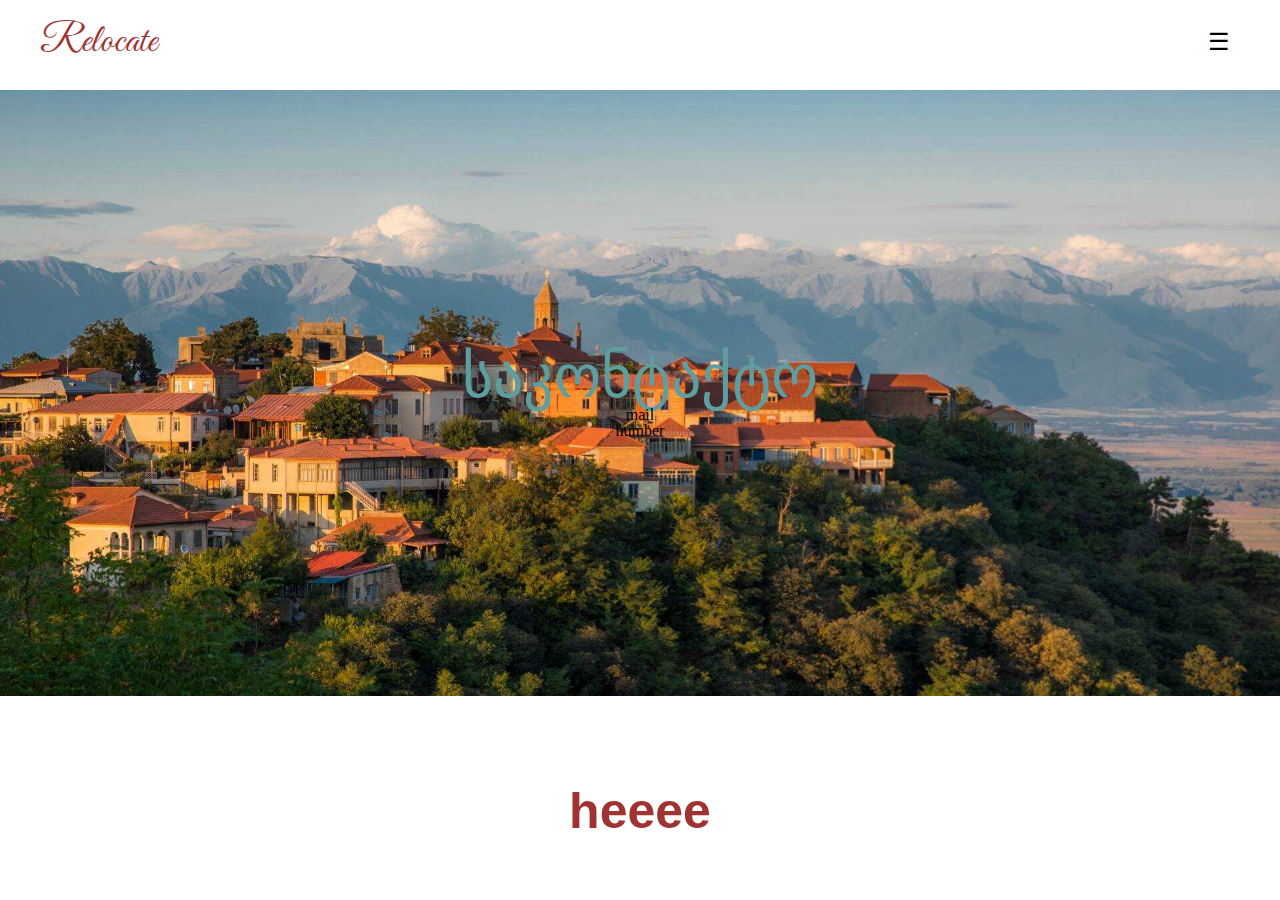
==== contact.html @ 4d9b120b "ოო" ====
<!DOCTYPE html>
<html lang="en">
<head>
    <meta charset="UTF-8">
    <meta name="viewport" content="width=device-width, initial-scale=1.0">
    <title>Final Project</title>
    <link rel="stylesheet" href="scss/global.css">
    <link rel="preconnect" href="https://fonts.googleapis.com">
<link rel="preconnect" href="https://fonts.gstatic.com" crossorigin>
<link href="https://fonts.googleapis.com/css2?family=Great+Vibes&display=swap" rel="stylesheet">
</head>
<body>
    <header>
        <div class="container">
            <div class="header">
                <h2 class="h2" >Relocate</h2>
                    <label for="menu-toggle" class="menu-icon">&#9776;</label>
                    <input type="checkbox" id="menu-toggle">
                    <nav>
                      <ul>
                        <li><a href="#">დანიშნულების ადგილი</a></li>
                        <li><a href="#">შემოთავაზებები</a></li>
                        <li><a href="#">კუკუ</a></li>
                        <li><a href="#">მოგზაურობა</a></li>
                      </ul>
                    </nav>
                  </header>
                  </div>
            </div>
        </div>
    </header>
 
    <section class="section">
        <div class="img">
            <h3>საკონტაქტო</h3>
            <p>mail</p>
            <p>number</p>
            
        </div>
        <section class="sekcia" >
            <h1>heeee</h1>
        </section>
    
</body>
</html>
---- scss/global.css ----
@import url("//cdn.web-fonts.ge/fonts/bpg-ucnobi/css/bpg-ucnobi.min.css");
@import url("//cdn.web-fonts.ge/fonts/alk-rounded-nusx-med/css/alk-rounded-nusx-med.min.css");
@import url("https://fonts.googleapis.com/css2?family=Poppins:wght@300;400;500;600;700&display=swap");
html, body, div, span, applet, object, iframe,
h1, h2, h3, h4, h5, h6, p, blockquote, pre,
a, abbr, acronym, address, big, cite, code,
del, dfn, em, img, ins, kbd, q, s, samp,
small, strike, strong, sub, sup, tt, var,
b, u, i, center,
dl, dt, dd, ol, ul, li,
fieldset, form, label, legend,
table, caption, tbody, tfoot, thead, tr, th, td,
article, aside, canvas, details, embed,
figure, figcaption, footer, header, hgroup,
menu, nav, output, ruby, section, summary,
time, mark, audio, video {
  margin: 0;
  padding: 0;
  border: 0;
  font-size: 100%;
  font: inherit;
  vertical-align: baseline;
}

/* HTML5 display-role reset for older browsers */
article, aside, details, figcaption, figure,
footer, header, hgroup, menu, nav, section {
  display: block;
}

body {
  line-height: 1;
}

ol, ul {
  list-style: none;
}

blockquote, q {
  quotes: none;
}

blockquote:before, blockquote:after,
q:before, q:after {
  content: "";
  content: none;
}

table {
  border-collapse: collapse;
  border-spacing: 0;
}

* {
  box-sizing: border-box;
}

a {
  text-decoration: none;
}

@media screen and (min-width: 768px) {
  .footer-content {
    flex-direction: row;
  }
  .footer p {
    margin-right: 20px;
  }
}
@media screen and (max-width: 768px) {
  header {
    height: 200px;
  }
  nav {
    display: block;
  }
  nav ul {
    display: flex;
    flex-direction: column;
    align-items: center;
  }
  nav li {
    margin: 5px 0;
  }
  #menu-toggle:checked + label.menu-icon {
    background-color: #444;
  }
}
header {
  width: 100%;
  height: 80px;
  padding: 21px 0;
  background: white;
  position: fixed;
  top: 0;
  z-index: 1;
  height: 84px;
  display: flex;
  justify-content: space-between;
  align-items: center;
}
header .container {
  max-width: 1200px;
  width: 100%;
  margin: 0 auto;
}
header .container .header {
  height: 84px;
  display: flex;
  justify-content: space-between;
  align-items: center;
}
header .container .header ul {
  display: flex;
  justify-content: space-between;
}
header .container .header ul a {
  font-weight: 600;
  font-size: 18px;
  color: black;
}
header .container .header ul .h2 {
  font-family: "Great Vibes", cursive;
  color: rgb(161, 50, 50);
  font-size: 40px;
}

.h2 {
  font-family: "Great Vibes", cursive;
  color: rgb(161, 50, 50);
  font-size: 40px;
}

section {
  margin-top: 90px;
}

.section {
  width: 100%;
}
.section .img {
  width: 100%;
  height: 606px;
  background-image: url(../images/picc1.jpg);
  display: flex;
  justify-content: center;
  align-items: center;
  flex-direction: column;
  background-size: cover;
  background-repeat: no-repeat;
}
.section .img h3 {
  color: cadetblue;
  font-size: 60px;
  font-weight: 300;
}

.logo {
  font-size: 24px;
  flex: 1;
}

nav {
  display: none;
}
nav ul {
  list-style: none;
  margin: 0;
  padding: 0;
}
nav li {
  display: block;
}
nav a {
  color: #fff;
  text-decoration: none;
  padding: 10px;
  display: block;
}

.menu-icon {
  font-size: 24px;
  cursor: pointer;
  margin-right: 10px;
}

#menu-toggle {
  display: none;
}

#menu-toggle:checked ~ nav {
  display: block;
}

@media screen and (max-width: 768px) {
  header {
    height: 200px;
  }
  nav {
    display: block;
  }
  nav ul {
    display: flex;
    flex-direction: column;
    align-items: center;
  }
  nav li {
    margin: 5px 0;
  }
  #menu-toggle:checked + label.menu-icon {
    background-color: #444;
  }
}
.card-container {
  display: flex;
  justify-content: space-around;
  flex-wrap: wrap;
  position: relative;
  width: 634px;
  height: 951px;
}
.card-container .card-content {
  width: 200px;
  margin-bottom: 50px;
}
.card-container .card-content img {
  width: 100%;
  margin-bottom: 23px;
}
.card-container .card-content h3 {
  color: #343232;
  font-size: 19px;
  font-family: Helvetica;
  margin-bottom: 9px;
}
.card-container .card-content p {
  color: #636060;
  font-size: 18px;
  font-family: Helvetica;
  width: 100%;
}

.image-gallery {
  display: flex;
  flex-wrap: wrap;
  gap: 20px;
}
.image-gallery .image-item {
  position: relative;
  flex: 1 0 250px;
}
.image-gallery .image-item img {
  width: 100%;
  height: auto;
  border-radius: 5px;
}
.image-gallery .image-item .image-text {
  position: absolute;
  top: 0;
  left: 0;
  width: 100%;
  height: 100%;
  background-color: rgba(0, 0, 0, 0.7);
  color: white;
  font-size: 16px;
  display: flex;
  justify-content: center;
  align-items: center;
  opacity: 0;
  border-radius: 5px;
  transition: opacity 0.3s ease;
  font-weight: 600;
}
.image-gallery .image-item .image-text a {
  color: #fff;
}

.image-item:hover .image-text {
  opacity: 1;
}

.sekcia {
  text-align: center;
}
.sekcia h1 {
  font-weight: 600;
  color: rgb(161, 50, 50);
  font-size: 50px;
  font-family: "ALK Rounded Nusx Med", sans-serif;
}
.sekcia p {
  font-family: "Great Vibes", cursive;
  color: rgb(161, 50, 50);
  font-size: 40px;
}

@media screen and (min-width: 768px) {
  .footer-content {
    flex-direction: row;
  }
  .footer p {
    margin-right: 20px;
  }
}
.image-container {
  position: relative;
  display: flex;
}
.image-container .image-text {
  position: absolute;
  top: 0;
  left: 0;
  width: 100%;
  height: 100%;
  background-color: rgba(0, 0, 0, 0.7);
  color: #fff;
  font-size: 16px;
  display: flex;
  justify-content: center;
  align-items: center;
  opacity: 0;
  transition: opacity 0.3s ease;
}

.image-container:hover .image-text {
  opacity: 1;
}

.teqsti {
  width: 600px;
  margin-left: 30px;
  display: inline-block;
  float: left;
}

.image-container {
  position: relative;
  overflow: hidden;
}
.image-container img {
  width: 100%;
  height: 100%;
  -o-object-fit: cover;
     object-fit: cover;
}
.image-container .text-overlay {
  position: absolute;
  top: 0;
  left: 0;
  width: 100%;
  height: 100%;
  background-color: rgba(0, 0, 0, 0.7);
  color: #fff;
  opacity: 0;
  display: flex;
  flex-direction: column;
  justify-content: center;
  align-items: center;
  transition: opacity 0.3s ease;
}
.image-container .text-overlay h2 {
  font-size: 24px;
  margin-bottom: 10px;
}
.image-container .text-overlay p {
  font-size: 16px;
}
.image-container:hover .text-overlay {
  opacity: 1;
}

.imgs {
  display: flex;
  flex-wrap: wrap;
  margin: 0;
  width: 50px;
  height: 50px;
  gap: 20px;
}

.imgs {
  display: flex;
  justify-content: space-between;
  flex-wrap: wrap;
  align-items: center;
  width: 100%;
  max-width: 500px;
  margin: 0 auto;
}

.car-container {
  display: flex;
  justify-content: space-between;
  flex-wrap: wrap;
  width: 40%;
  float: right;
  margin-left: 40px;
}

.card-content {
  width: 180px;
  margin-bottom: 50px;
}

.card-content img {
  width: 100%;
  margin-bottom: 23px;
}

.card-content h3 {
  color: #343232;
  font-size: 19px;
  font-family: Helvetica;
  margin-bottom: 9px;
}

.card-content p {
  color: #636060;
  font-size: 18px;
  font-family: Helvetica;
  width: 100%;
}

@media (max-width: 1230px) {
  .container {
    width: 90%;
  }
}
@media (max-width: 800px) {
  nav {
    display: none;
  }
  .fa-house {
    display: inline-block;
  }
}
@media (max-width: 768px) {
  .sec-2 {
    display: inline;
    padding-left: 20px;
  }
}
header {
  width: 100%;
  height: 80px;
  padding: 21px 0;
  background: white;
  position: fixed;
  top: 0;
  z-index: 1;
  height: 84px;
  display: flex;
  justify-content: space-between;
  align-items: center;
}
header .container {
  max-width: 1200px;
  width: 100%;
  margin: 0 auto;
}
header .container .header {
  height: 84px;
  display: flex;
  justify-content: space-between;
  align-items: center;
}
header .container .header ul {
  display: flex;
  justify-content: space-between;
}
header .container .header ul a {
  font-weight: 600;
  font-size: 18px;
  color: black;
}
header .container .header ul .h2 {
  font-family: "Great Vibes", cursive;
  color: rgb(161, 50, 50);
  font-size: 40px;
}

.pls {
  float: right;
  display: flex;
  flex-wrap: wrap;
}

@media screen and (min-width: 768px) {
  .footer-content {
    flex-direction: row;
  }
  .footer p {
    margin-right: 20px;
  }
}
@media screen and (max-width: 768px) {
  header {
    height: 200px;
  }
  nav {
    display: block;
  }
  nav ul {
    display: flex;
    flex-direction: column;
    align-items: center;
  }
  nav li {
    margin: 5px 0;
  }
  #menu-toggle:checked + label.menu-icon {
    background-color: #444;
  }
}
footer {
  margin-top: 70px;
}

.container {
  max-width: 1170px;
  margin: auto;
}

.row {
  display: flex;
  flex-wrap: wrap;
}

ul {
  list-style: none;
}

.footer {
  background-color: #24262b;
  padding: 70px 0;
}

.footer-col {
  width: 25%;
  padding: 0 15px;
}

.footer-col h4 {
  font-size: 18px;
  color: #ffffff;
  text-transform: capitalize;
  margin-bottom: 35px;
  font-weight: 500;
  position: relative;
}

.footer-col h4::before {
  content: "";
  position: absolute;
  left: 0;
  bottom: -10px;
  background-color: rgb(161, 50, 50);
  height: 2px;
  box-sizing: border-box;
  width: 50px;
}

.footer-col ul li:not(:last-child) {
  margin-bottom: 10px;
}

.footer-col ul li a {
  font-size: 16px;
  text-transform: capitalize;
  color: #ffffff;
  text-decoration: none;
  font-weight: 300;
  color: #bbbbbb;
  display: block;
  transition: all 0.3s ease;
}

.footer-col ul li a:hover {
  color: #ffffff;
  padding-left: 8px;
}

.footer-col .social-links a {
  display: inline-block;
  height: 40px;
  width: 40px;
  background-color: rgba(255, 255, 255, 0.2);
  margin: 0 10px 10px 0;
  text-align: center;
  line-height: 40px;
  border-radius: 50%;
  color: #ffffff;
  transition: all 0.5s ease;
}

.footer-col .social-links a:hover {
  color: #24262b;
  background-color: #ffffff;
}

/*responsive*/
@media (max-width: 767px) {
  .footer-col {
    width: 50%;
    margin-bottom: 30px;
  }
}
@media (max-width: 574px) {
  .footer-col {
    width: 100%;
  }
}/*# sourceMappingURL=global.css.map */
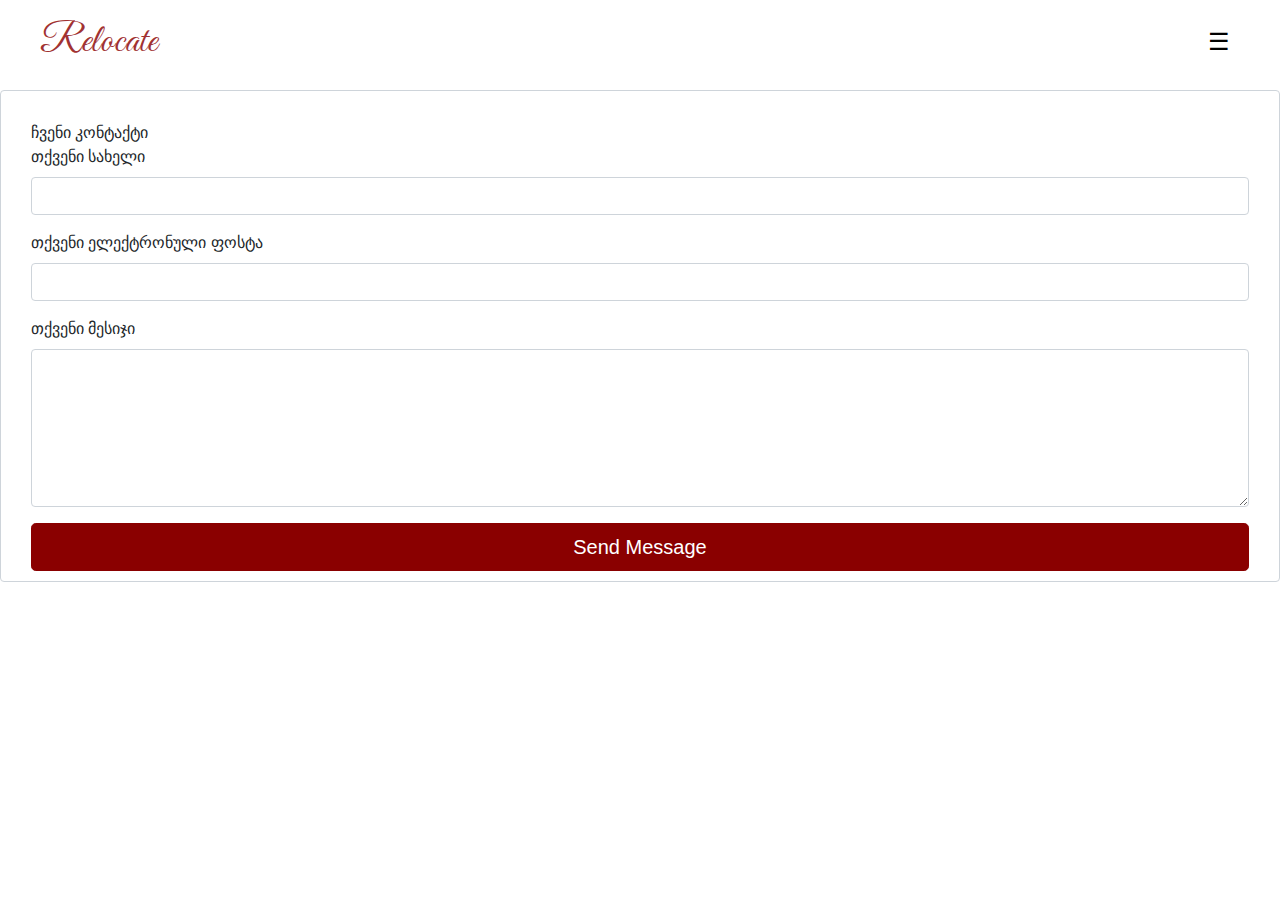
==== commit 7865aedb: "pp" ====
--- a/contact.html
+++ b/contact.html
@@ -30,16 +30,48 @@
         </div>
     </header>
  
-    <section class="section">
-        <div class="img">
-            <h3>საკონტაქტო</h3>
-            <p>mail</p>
-            <p>number</p>
+<section class="contact-med">
+    <link href="contact-form.css" rel="stylesheet">
+
+    <div class="contact-body">
+    
+        <div id="contact-form-container">
+        <h3 class="form-heading">ჩვენი კონტაქტი</h3>
+    
+        <form id="contact-form" class="custom-form" method="post" action="contact-form-process.php">
             
+            <div class="input-group">
+                <label for="Name" class="input-label">თქვენი სახელი</label>
+                <div class="input-wrapper">
+                    <input type="text" id="Name" name="Name" class="input-field" required>
+                </div>
+            </div>
+    
+            <div class="input-group">
+                <label for="Email" class="input-label">თქვენი ელექტრონული ფოსტა</label>
+                <div class="input-wrapper">
+                    <input type="email" id="Email" name="Email" class="input-field" required>
+                </div>
+            </div>
+    
+            <div class="input-group">
+                <label for="Message" class="input-label">თქვენი მესიჯი</label>
+                <div class="input-wrapper">
+                    <textarea id="Message" name="Message" class="input-field" rows="6" maxlength="3000" required></textarea>
+                </div>
+            </div>
+    
+            <div class="action-buttons">
+                <button type="submit" id="fcf-button" class="submit-btn primary-btn btn-lg btn-block">Send Message</button>
+            </div>
+    
+    
+        </form>
         </div>
-        <section class="sekcia" >
-            <h1>heeee</h1>
-        </section>
+    
+    </div>
+    
+</section>
     
 </body>
 </html>--- a/scss/global.css
+++ b/scss/global.css
@@ -86,6 +86,68 @@
     background-color: #444;
   }
 }
+@media (max-width: 1230px) {
+  .container {
+    width: 90%;
+  }
+}
+@media (max-width: 800px) {
+  nav {
+    display: none;
+  }
+  .fa-house {
+    display: inline-block;
+  }
+}
+@media (max-width: 768px) {
+  .sec-2 {
+    display: inline;
+    padding-left: 20px;
+  }
+}
+@media screen and (min-width: 768px) {
+  .footer-content {
+    flex-direction: row;
+  }
+  .footer p {
+    margin-right: 20px;
+  }
+}
+@media screen and (max-width: 768px) {
+  header {
+    height: 200px;
+  }
+  nav {
+    display: block;
+  }
+  nav ul {
+    display: flex;
+    flex-direction: column;
+    align-items: center;
+  }
+  nav li {
+    margin: 5px 0;
+  }
+  #menu-toggle:checked + label.menu-icon {
+    background-color: #444;
+  }
+}
+@media (max-width: 767px) {
+  .footer-col {
+    width: 50%;
+    margin-bottom: 30px;
+  }
+}
+@media (max-width: 574px) {
+  .footer-col {
+    width: 100%;
+  }
+}
+@media (max-width: 600px) {
+  .teqsti {
+    width: auto;
+  }
+}
 header {
   width: 100%;
   height: 80px;
@@ -150,11 +212,11 @@
   background-repeat: no-repeat;
 }
 .section .img h3 {
-  color: cadetblue;
+  color: #FAD5A5;
   font-size: 60px;
-  font-weight: 300;
-}
-
+  font-weight: 600;
+  font-family: "BPG Irubaqidze", sans-serif;
+}
 .logo {
   font-size: 24px;
   flex: 1;
@@ -307,30 +369,39 @@
   display: flex;
 }
 .image-container .image-text {
-  position: absolute;
-  top: 0;
-  left: 0;
-  width: 100%;
-  height: 100%;
-  background-color: rgba(0, 0, 0, 0.7);
-  color: #fff;
-  font-size: 16px;
-  display: flex;
+  width: 100%;
+  height: 800px;
+  display: flex;
+  background-image: url(../images/davitgarejimain.jpg);
   justify-content: center;
   align-items: center;
-  opacity: 0;
-  transition: opacity 0.3s ease;
-}
-
-.image-container:hover .image-text {
-  opacity: 1;
+  flex-direction: column;
+  background-size: cover;
+  background-repeat: no-repeat;
+}
+.image-container .image-text h1 {
+  font-size: 70px;
+  font-weight: 600;
+  color: #A4E0EB;
+  font-family: "BPG Mikheil Stefane", sans-serif;
 }
 
 .teqsti {
-  width: 600px;
+  width: 650px;
   margin-left: 30px;
   display: inline-block;
   float: left;
+}
+.teqsti h1 {
+  font-size: 40px;
+  color: navy;
+  font-family: "BPG Irubaqidze", sans-serif;
+  margin-bottom: 10px;
+}
+.teqsti p {
+  color: #818589;
+  font-family: "ALK Rounded Nusx Med", sans-serif;
+  letter-spacing: 1px;
 }
 
 .image-container {
@@ -396,25 +467,22 @@
   float: right;
   margin-left: 40px;
 }
-
-.card-content {
+.car-container .card-content {
   width: 180px;
   margin-bottom: 50px;
 }
-
-.card-content img {
+.car-container .card-content img {
   width: 100%;
   margin-bottom: 23px;
 }
-
-.card-content h3 {
+.car-container .card-content h3 {
   color: #343232;
   font-size: 19px;
   font-family: Helvetica;
   margin-bottom: 9px;
-}
-
-.card-content p {
+  font-weight: 600;
+}
+.car-container .card-content p {
   color: #636060;
   font-size: 18px;
   font-family: Helvetica;
@@ -480,9 +548,10 @@
 }
 
 .pls {
-  float: right;
+  width: 630px;
   display: flex;
   flex-wrap: wrap;
+  margin-left: auto;
 }
 
 @media screen and (min-width: 768px) {
@@ -598,7 +667,6 @@
   background-color: #ffffff;
 }
 
-/*responsive*/
 @media (max-width: 767px) {
   .footer-col {
     width: 50%;
@@ -609,4 +677,242 @@
   .footer-col {
     width: 100%;
   }
+}
+@media (max-width: 748px) {
+  .teqsti {
+    width: auto;
+  }
+}
+.cc {
+  margin-left: 30px;
+  display: flex;
+  flex-wrap: wrap;
+  margin-top: auto;
+  justify-content: space-around;
+}
+
+.image-container1 {
+  position: relative;
+  display: flex;
+}
+.image-container1 .image-text1 {
+  width: 100%;
+  height: 800px;
+  display: flex;
+  background-image: url(../images/gurgeniani.jpg);
+  justify-content: center;
+  align-items: center;
+  flex-direction: column;
+  background-size: cover;
+  background-repeat: no-repeat;
+}
+.image-container1 .image-text1 h1 {
+  font-size: 70px;
+  font-weight: 600;
+  color: #96DED1;
+  font-family: "BPG Mikheil Stefane", sans-serif;
+}
+
+.teqsti1 {
+  width: 650px;
+  margin-left: 30px;
+  display: inline-block;
+  float: left;
+}
+.teqsti1 h1 {
+  font-size: 40px;
+  color: #93C572;
+  font-family: "BPG Irubaqidze", sans-serif;
+  margin-bottom: 10px;
+}
+.teqsti1 p {
+  color: #818589;
+  font-family: "ALK Rounded Nusx Med", sans-serif;
+  letter-spacing: 1px;
+}
+
+.image-container2 {
+  position: relative;
+  display: flex;
+}
+.image-container2 .image-text2 {
+  width: 100%;
+  height: 800px;
+  display: flex;
+  background-image: url(../images/gremi\ mtavari.jpg);
+  justify-content: center;
+  align-items: center;
+  flex-direction: column;
+  background-size: cover;
+  background-repeat: no-repeat;
+}
+.image-container2 .image-text2 h1 {
+  font-size: 70px;
+  font-weight: 600;
+  color: #96DED1;
+  font-family: "BPG Mikheil Stefane", sans-serif;
+}
+
+.teqsti2 {
+  width: 650px;
+  margin-left: 30px;
+  display: inline-block;
+  float: left;
+}
+.teqsti2 h1 {
+  font-size: 40px;
+  color: #F0E68C;
+  font-family: "BPG Irubaqidze", sans-serif;
+  margin-bottom: 10px;
+}
+.teqsti2 p {
+  color: #818589;
+  font-family: "ALK Rounded Nusx Med", sans-serif;
+  letter-spacing: 1px;
+}
+
+#contact-form-container {
+  display: block;
+}
+
+.contact-body {
+  margin: 0;
+  font-family: -apple-system, Arial, sans-serif;
+  font-size: 1rem;
+  font-weight: 400;
+  line-height: 1.5;
+  color: #212529;
+  text-align: left;
+  background-color: #fff;
+  padding: 30px;
+  padding-bottom: 10px;
+  border: 1px solid #ced4da;
+  border-radius: 0.25rem;
+  max-width: 100%;
+}
+
+.input-group {
+  margin-bottom: 1rem;
+}
+
+.input-wrapper {
+  position: relative;
+  display: flex;
+  flex-wrap: wrap;
+  align-items: stretch;
+  width: 100%;
+}
+
+.input-field {
+  display: block;
+  width: 100%;
+  height: calc(1.5em + 0.75rem + 2px);
+  padding: 0.375rem 0.75rem;
+  font-size: 1rem;
+  font-weight: 400;
+  line-height: 1.5;
+  color: #495057;
+  background-color: #fff;
+  background-clip: padding-box;
+  border: 1px solid #ced4da;
+  outline: none;
+  border-radius: 0.25rem;
+  transition: border-color 0.15s ease-in-out, box-shadow 0.15s ease-in-out;
+}
+
+.input-field:focus {
+  border: 1px solid #313131;
+}
+
+select.input-field[size], select.input-field[multiple] {
+  height: auto;
+}
+
+textarea.input-field {
+  font-family: -apple-system, Arial, sans-serif;
+  height: auto;
+}
+
+label.input-label {
+  display: inline-block;
+  margin-bottom: 0.5rem;
+}
+
+.submit-btn {
+  display: inline-block;
+  font-weight: 400;
+  color: #212529;
+  text-align: center;
+  vertical-align: middle;
+  cursor: pointer;
+  -webkit-user-select: none;
+  -moz-user-select: none;
+  user-select: none;
+  background-color: transparent;
+  border: 1px solid transparent;
+  padding: 0.375rem 0.75rem;
+  font-size: 1rem;
+  line-height: 1.5;
+  border-radius: 0.25rem;
+  transition: color 0.15s ease-in-out, background-color 0.15s ease-in-out, border-color 0.15s ease-in-out, box-shadow 0.15s ease-in-out;
+}
+
+@media (prefers-reduced-motion: reduce) {
+  .submit-btn {
+    transition: none;
+  }
+}
+.submit-btn:hover {
+  color: #212529;
+  text-decoration: none;
+}
+
+.submit-btn:focus, .submit-btn.focus {
+  outline: 0;
+  box-shadow: 0 0 0 0.2rem rgba(0, 123, 255, 0.25);
+}
+
+.primary-btn {
+  color: #fff;
+  background-color: #8A0000;
+  border-color: #8A0000;
+}
+
+.primary-btn:hover {
+  color: #fff;
+  background-color: #660000;
+  border-color: #660000;
+}
+
+.primary-btn:focus, .primary-btn.focus {
+  color: #fff;
+  background-color: #0069d9;
+  border-color: #0062cc;
+  box-shadow: 0 0 0 0.2rem rgba(38, 143, 255, 0.5);
+}
+
+.btn-lg, .fcf-btn-group-lg > .fcf-btn {
+  padding: 0.5rem 1rem;
+  font-size: 1.25rem;
+  line-height: 1.5;
+  border-radius: 0.3rem;
+}
+
+.btn-block {
+  display: block;
+  width: 100%;
+}
+
+.btn-block + .btn-block {
+  margin-top: 0.5rem;
+}
+
+input[type=submit].btn-block, input[type=reset].btn-block, input[type=button].btn-block {
+  width: 100%;
+}
+
+@media (max-width: 760px) {
+  .contact-med {
+    margin-top: 200px;
+  }
 }/*# sourceMappingURL=global.css.map */